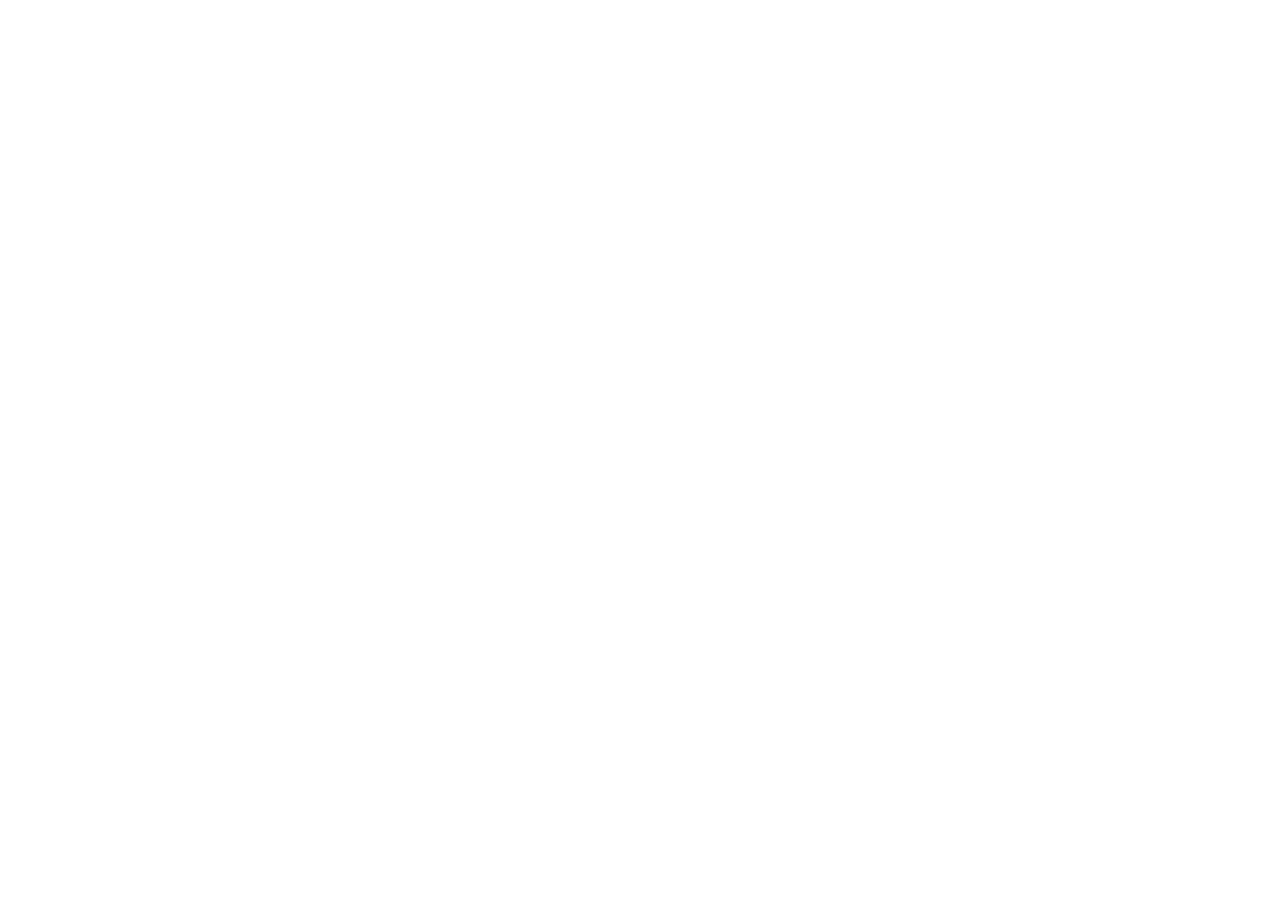
==== index.html @ 4624a654 "Scene1 화면 구현" ====
<!DOCTYPE html>
<html lang="en">
<head>
    <link rel="stylesheet" href="style.css">
    <meta charset="UTF-8">
    <meta name="viewport" content="width=device-width, initial-scale=1.0">
    <title>TOY_ChristmasWEB</title>
</head>
<body>
    <div id="container">
        <nav>
            <ul id="nav_list">
                <li>Home</li>
                <li>Scene1</li>
                <li>Scene2</li>
                <li>Scene3</li>
            </ul>
        </nav>
        <div id="main_text">We Wish a <br/>Merry <span id="typing_text"></span></div>
    </div>

    <script>
        const $text = document.querySelector("#typing_text")
        const speed = 100;

        const typing = async () => {
            letter = "Christmas"
            letter = [...letter]
            while(letter.length) {
                await wait(speed)
                $text.innerHTML += letter.shift()
            }
            letter = "Christmas"

            await wait(1000);

            remove()
        }

        const remove = async () => {
            while(letter.length) {
                letter = [...letter]
                await wait(speed);
                letter.pop();
                $text.innerHTML = letter.join("");
            }
            await wait(1500);
            typing();

        }

        function wait(ms){
            return new Promise(res => setTimeout(res, ms))
        }

        setTimeout(typing, 1500)
    </script>
</body>
</html>
---- style.css ----
@font-face {
    font-family: 'PlayfairDisplay';
    src: url('fonts/PlayfairDisplay-VariableFont_wght.ttf') format('truetype');
    font-weight: normal;
    font-style: normal;
}

body {
    margin: 0;
    padding: 0;
}

#container {
    width: 100vw;
    height: 100vh;
    background-image: url('/imgs/BG1.png');
    background-size: cover;
    background-position: center;
}

nav {
    width: 100%;
    height: 80px;
    display: flex;
    opacity: 0;
    transition: opacity 0.3s ease;
}

nav:hover {
    opacity: 1;
}


nav>ul {
    justify-content: center;
    align-items: center;
}

nav>ul>li {
    font-size: 18px;
    list-style-type: none;
    font-family: 'PlayfairDisplay';
    font-weight: lighter;
    text-align: center;
    color: white;
}

nav>ul>li:not(:first-child) {
    margin-left: 100px;
}

#main_text {
    font-size: 116px;
    text-align: center;
    color: white;
    font-family: 'PlayfairDisplay';
    font-weight: 500;
    padding: 25vh;
}

#nav_list {
    display: flex;
}
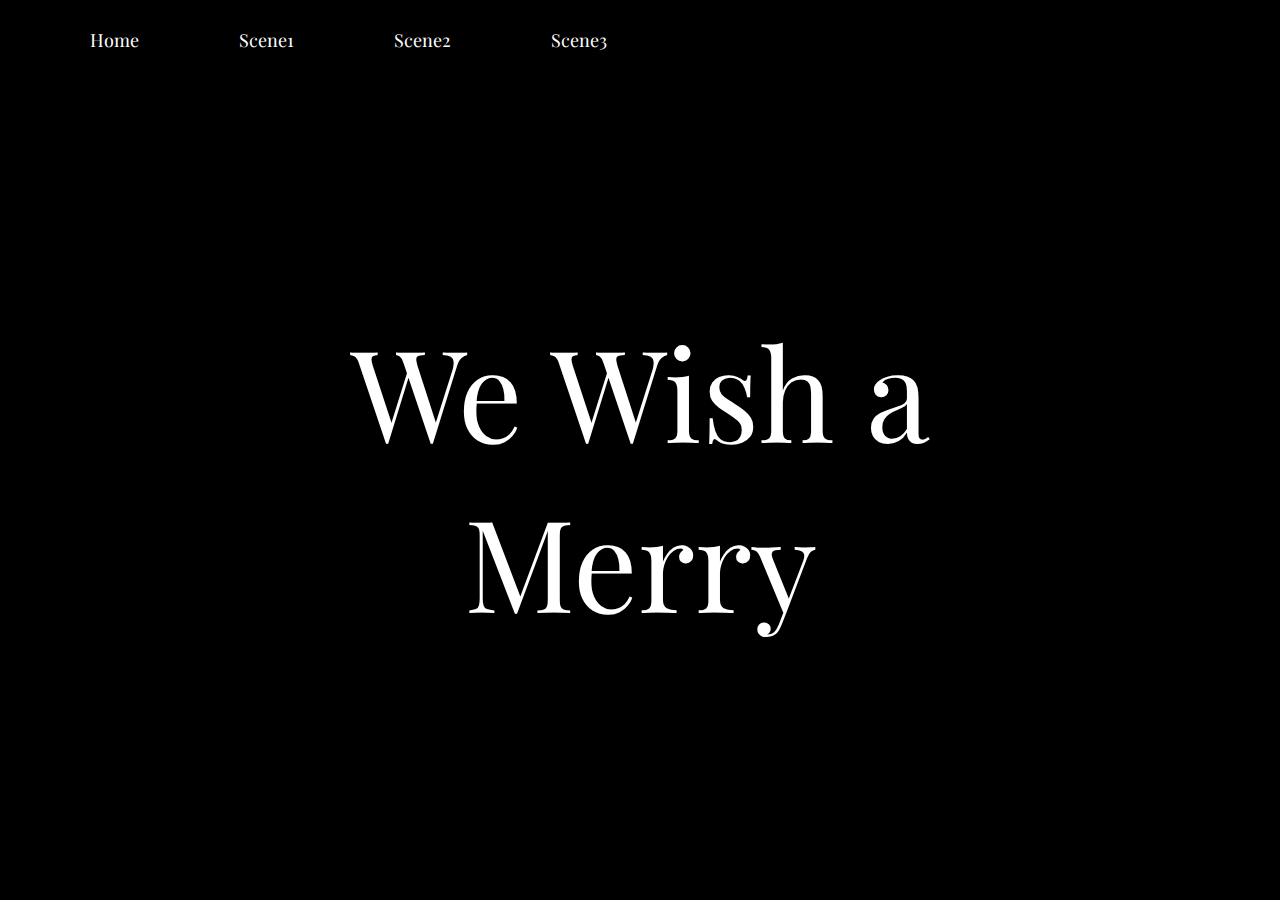
==== commit 98b784e4: "구조를 변경해야함;" ====
--- a/index.html
+++ b/index.html
@@ -7,53 +7,18 @@
     <title>TOY_ChristmasWEB</title>
 </head>
 <body>
+    <script type="module" src="/scripts/typing.js" defer></script>
+    <script type="module" src="/scripts/controller.js" defer></script>
     <div id="container">
         <nav>
             <ul id="nav_list">
-                <li>Home</li>
-                <li>Scene1</li>
-                <li>Scene2</li>
-                <li>Scene3</li>
+                <li id="home">Home</li>
+                <li id="scene1">Scene1</li>
+                <li id="scene2">Scene2</li>
+                <li id="scene3">Scene3</li>
             </ul>
         </nav>
         <div id="main_text">We Wish a <br/>Merry <span id="typing_text"></span></div>
     </div>
-
-    <script>
-        const $text = document.querySelector("#typing_text")
-        const speed = 100;
-
-        const typing = async () => {
-            letter = "Christmas"
-            letter = [...letter]
-            while(letter.length) {
-                await wait(speed)
-                $text.innerHTML += letter.shift()
-            }
-            letter = "Christmas"
-
-            await wait(1000);
-
-            remove()
-        }
-
-        const remove = async () => {
-            while(letter.length) {
-                letter = [...letter]
-                await wait(speed);
-                letter.pop();
-                $text.innerHTML = letter.join("");
-            }
-            await wait(1500);
-            typing();
-
-        }
-
-        function wait(ms){
-            return new Promise(res => setTimeout(res, ms))
-        }
-
-        setTimeout(typing, 1500)
-    </script>
 </body>
 </html>--- a/style.css
+++ b/style.css
@@ -13,6 +13,7 @@
 #container {
     width: 100vw;
     height: 100vh;
+    background-color: black;
     background-image: url('/imgs/BG1.png');
     background-size: cover;
     background-position: center;
@@ -32,6 +33,7 @@
 
 
 nav>ul {
+    margin-left: 50px;
     justify-content: center;
     align-items: center;
 }
@@ -50,11 +52,10 @@
 }
 
 #main_text {
-    font-size: 116px;
+    font-size: 128px;
     text-align: center;
     color: white;
     font-family: 'PlayfairDisplay';
-    font-weight: 500;
     padding: 25vh;
 }
 
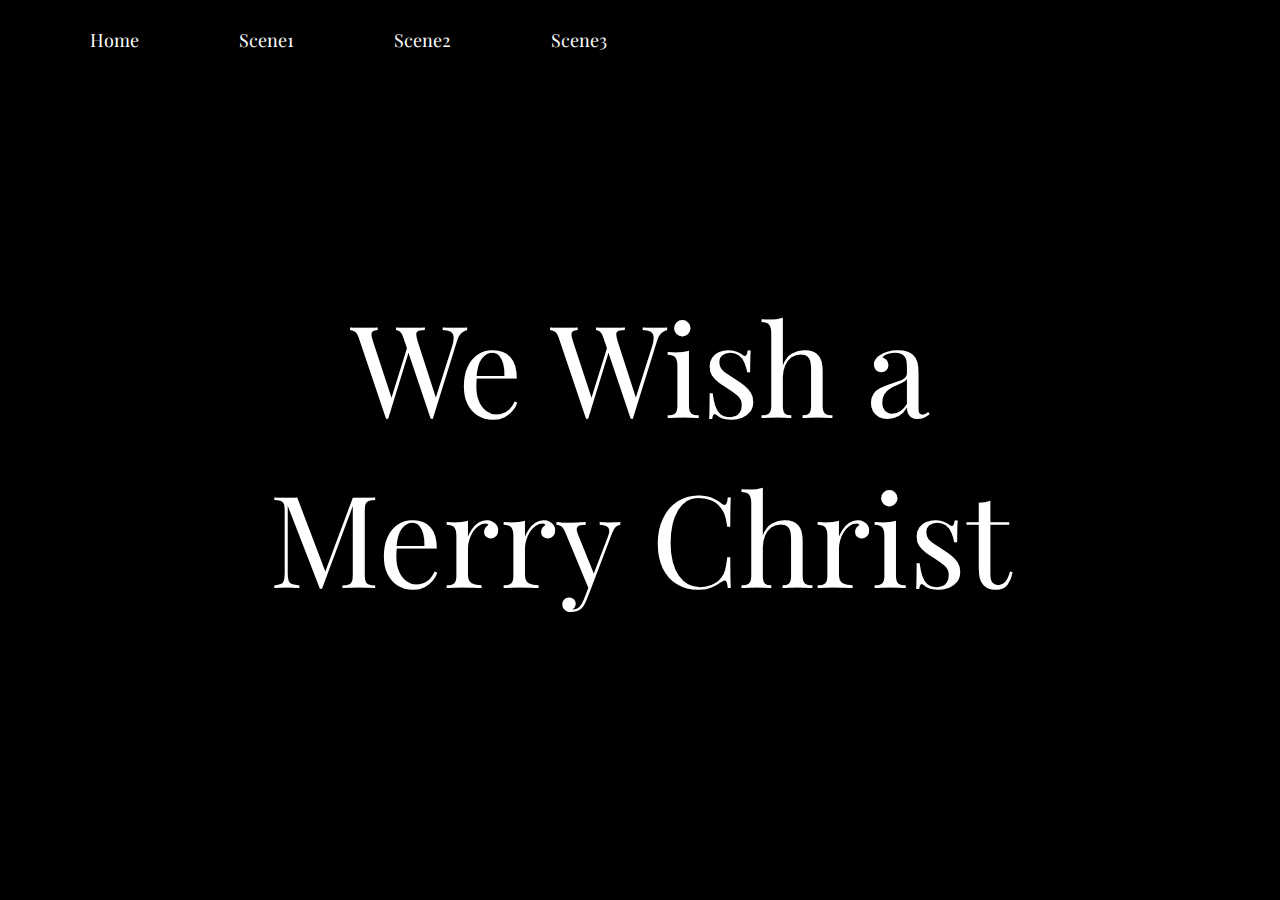
==== commit 1dc8cdb1: "SPA 구조로 변경 및 간단한 애니메이션 추가" ====
--- a/index.html
+++ b/index.html
@@ -1,24 +1,31 @@
 <!DOCTYPE html>
 <html lang="en">
+
 <head>
     <link rel="stylesheet" href="style.css">
     <meta charset="UTF-8">
     <meta name="viewport" content="width=device-width, initial-scale=1.0">
     <title>TOY_ChristmasWEB</title>
 </head>
+
 <body>
-    <script type="module" src="/scripts/typing.js" defer></script>
     <script type="module" src="/scripts/controller.js" defer></script>
-    <div id="container">
+    <div id="wrap">
         <nav>
             <ul id="nav_list">
-                <li id="home">Home</li>
-                <li id="scene1">Scene1</li>
-                <li id="scene2">Scene2</li>
-                <li id="scene3">Scene3</li>
+                <li class="home">Home</li>
+                <li class="scene1">Scene1</li>
+                <li class="scene2">Scene2</li>
+                <li class="scene3">Scene3</li>
             </ul>
         </nav>
-        <div id="main_text">We Wish a <br/>Merry <span id="typing_text"></span></div>
+        <div id="container">
+            <div id="App">
+                <!-- SPA 내용이 들어갈 자리 -->
+            </div>
+            <script type="module" src="App.js" defer></script>
+        </div>
     </div>
 </body>
+
 </html>--- a/style.css
+++ b/style.css
@@ -10,6 +10,11 @@
     padding: 0;
 }
 
+#wrap {
+    width: 100%;
+    height: 100%;
+}
+
 #container {
     width: 100vw;
     height: 100vh;
@@ -17,6 +22,9 @@
     background-image: url('/imgs/BG1.png');
     background-size: cover;
     background-position: center;
+    display: flex;
+    align-items: center;
+    justify-content: center;
 }
 
 nav {
@@ -25,6 +33,7 @@
     display: flex;
     opacity: 0;
     transition: opacity 0.3s ease;
+    position:absolute
 }
 
 nav:hover {
@@ -56,7 +65,6 @@
     text-align: center;
     color: white;
     font-family: 'PlayfairDisplay';
-    padding: 25vh;
 }
 
 #nav_list {
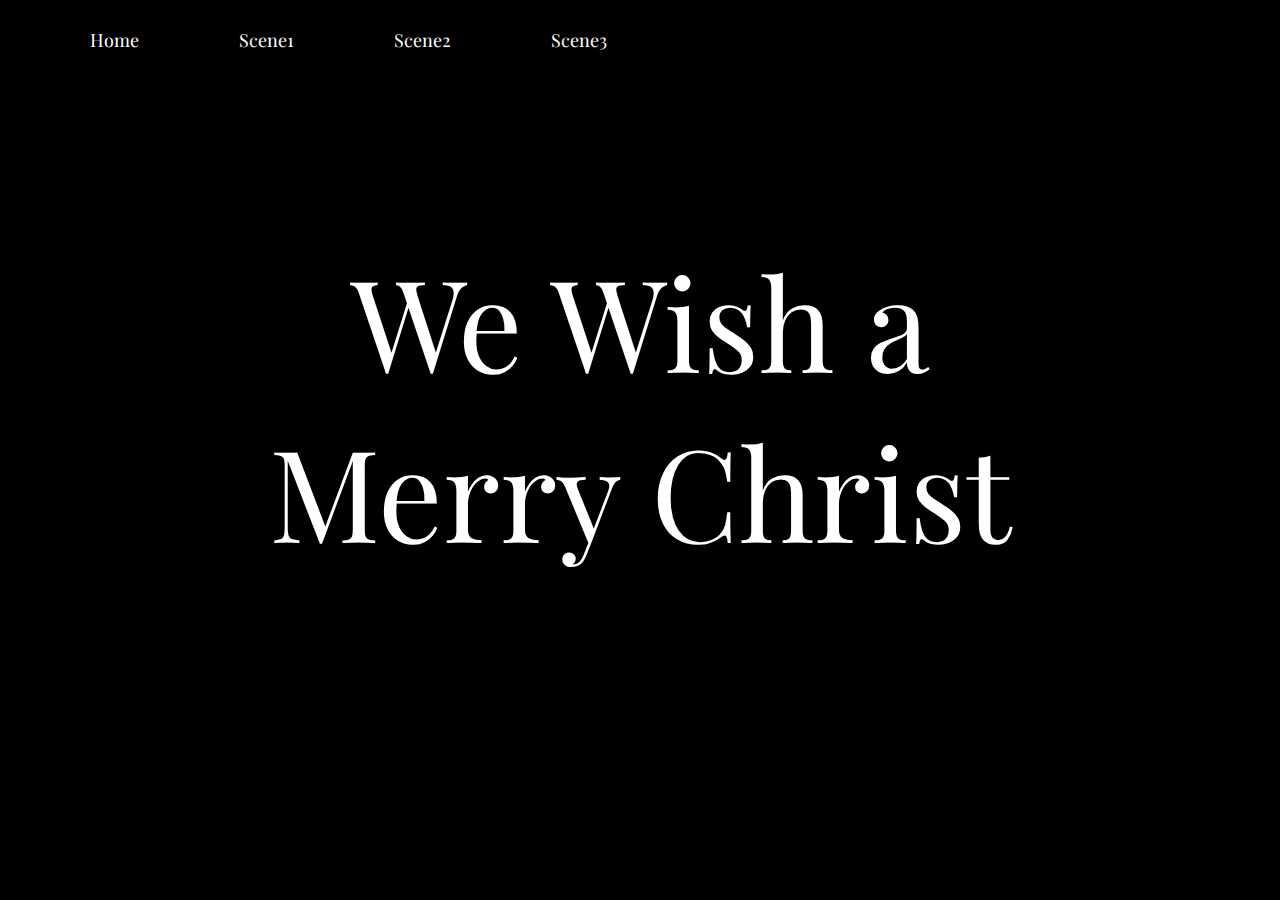
==== commit 923a18d1: "캔버스 눈 내리기 구현, 약간의 애니메이션, 푸터 추가" ====
--- a/index.html
+++ b/index.html
@@ -20,9 +20,12 @@
             </ul>
         </nav>
         <div id="container">
-            <div id="App">
+            <main id="App">
                 <!-- SPA 내용이 들어갈 자리 -->
-            </div>
+            </main>
+            <footer>
+                2023.12.13-2023.12.15 @made by changwooLee
+            </footer>
             <script type="module" src="App.js" defer></script>
         </div>
     </div>
--- a/style.css
+++ b/style.css
@@ -3,6 +3,20 @@
     src: url('fonts/PlayfairDisplay-VariableFont_wght.ttf') format('truetype');
     font-weight: normal;
     font-style: normal;
+}
+
+@keyframes blur-in {
+    from {
+        opacity: 0;
+        filter: blur(10px);
+        /* 초기에는 블러 처리된 상태 */
+    }
+
+    to {
+        opacity: 1;
+        filter: blur(0);
+        /* 최종적으로 블러 처리 없는 상태로 */
+    }
 }
 
 body {
@@ -13,6 +27,7 @@
 #wrap {
     width: 100%;
     height: 100%;
+    overflow: hidden;
 }
 
 #container {
@@ -22,9 +37,8 @@
     background-image: url('/imgs/BG1.png');
     background-size: cover;
     background-position: center;
-    display: flex;
-    align-items: center;
-    justify-content: center;
+    animation: blur-in 1s;
+
 }
 
 nav {
@@ -33,12 +47,13 @@
     display: flex;
     opacity: 0;
     transition: opacity 0.3s ease;
-    position:absolute
+    position: absolute
 }
 
 nav:hover {
     opacity: 1;
 }
+
 
 
 nav>ul {
@@ -65,8 +80,42 @@
     text-align: center;
     color: white;
     font-family: 'PlayfairDisplay';
+    position: absolute;
 }
 
 #nav_list {
     display: flex;
+}
+
+#canvas_container {
+    width: 100%;
+    height: 100%;
+    overflow: hidden;
+    display: flex;
+    justify-content: center;
+    align-items: center;
+}
+
+#App {
+    width: 100%;
+    height: 90%;
+    display: flex;
+    align-items: center;
+    justify-content: center;
+}
+
+footer {
+    width: 100%;
+    height: 50px;
+    position: absolute;
+    z-index: 1;
+    text-align: center;
+    color: white;
+    font-family: 'PlayfairDisplay';
+    opacity: 0;
+    transition: opacity 0.5s;
+}
+
+footer:hover {
+    opacity: 1;
 }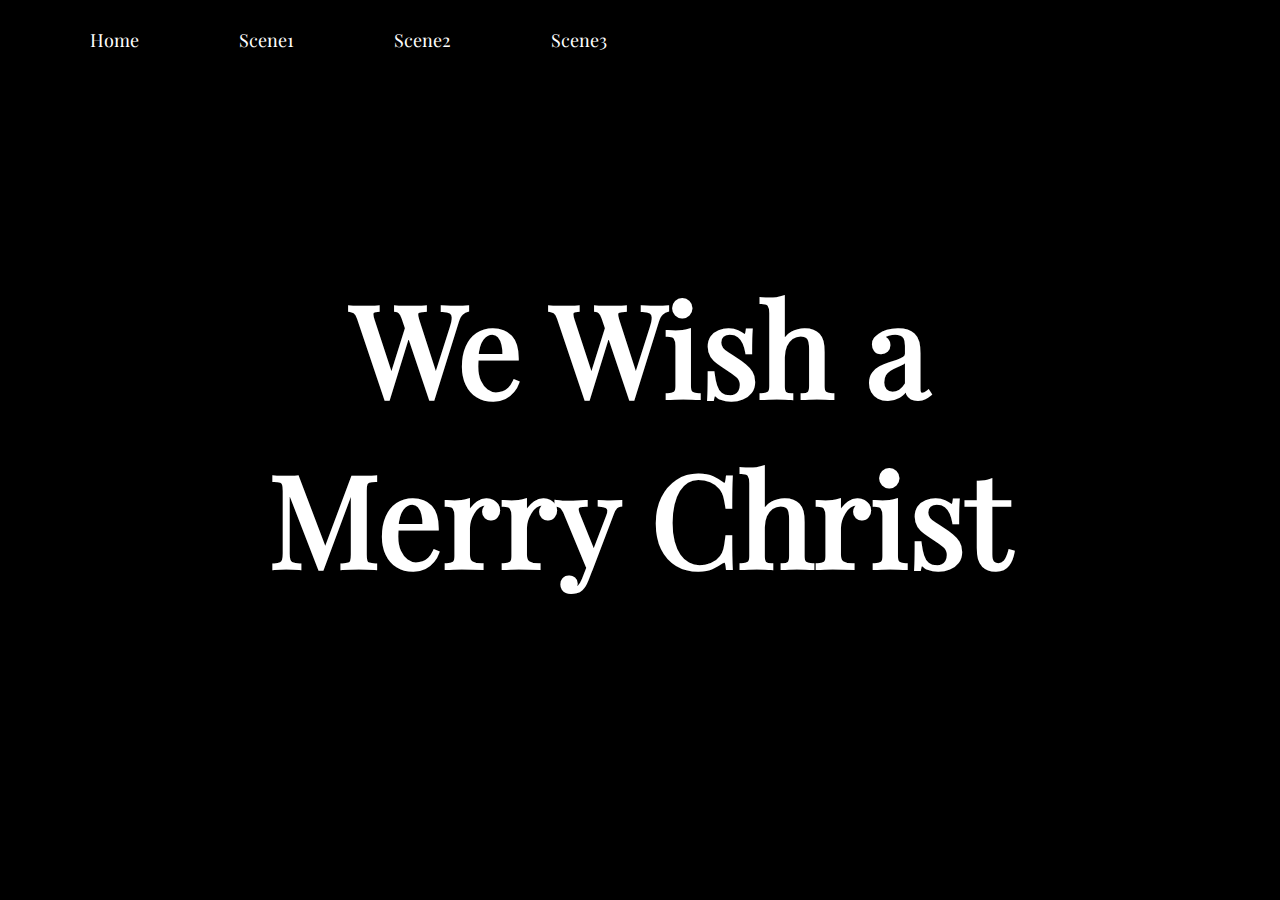
==== commit 0e3adf16: "feature : Scene3, Scene2 애니메이션 추가,  전체적인 이미지 Blink 애니메이션" ====
--- a/index.html
+++ b/index.html
@@ -24,7 +24,7 @@
                 <!-- SPA 내용이 들어갈 자리 -->
             </main>
             <footer>
-                2023.12.13-2023.12.15 @made by changwooLee
+                2023.12.13-2023.12.15 TOY_ChristmasWEB changwooLee
             </footer>
             <script type="module" src="App.js" defer></script>
         </div>
--- a/style.css
+++ b/style.css
@@ -19,6 +19,19 @@
     }
 }
 
+@keyframes start_text {
+    from {
+        opacity: 0;
+        transform: translateY(-50px);
+
+    }
+
+    to {
+        opacity: 1;
+        transform: translateY(0);
+    }
+}
+
 body {
     margin: 0;
     padding: 0;
@@ -28,6 +41,7 @@
     width: 100%;
     height: 100%;
     overflow: hidden;
+    background-color: black;
 }
 
 #container {
@@ -37,8 +51,23 @@
     background-image: url('/imgs/BG1.png');
     background-size: cover;
     background-position: center;
-    animation: blur-in 1s;
-
+}
+
+#container::before {
+    content: "";
+    position: absolute;
+    top: 0px;
+    left: 0px;
+    right: 0px;
+    bottom: 0px;
+    background-color: #000;
+    animation: blink 10s ease-in-out 10s infinite;
+}
+
+@keyframes blink {
+    0% {opacity: 0.1;}
+    50% {opacity: 0.7;}
+    100% { opacity: 0.1;}
 }
 
 nav {
@@ -47,14 +76,14 @@
     display: flex;
     opacity: 0;
     transition: opacity 0.3s ease;
-    position: absolute
+    visibility: visible;
+    position: absolute;
+    z-index: 1;
 }
 
 nav:hover {
     opacity: 1;
 }
-
-
 
 nav>ul {
     margin-left: 50px;
@@ -69,6 +98,11 @@
     font-weight: lighter;
     text-align: center;
     color: white;
+    transition: font-size 0.5s;
+}
+
+nav>ul>li:hover {
+    font-size: 23px;
 }
 
 nav>ul>li:not(:first-child) {
@@ -77,10 +111,14 @@
 
 #main_text {
     font-size: 128px;
-    text-align: center;
+    position: absolute;
+    text-align: center;
+    margin-top: 50px;
+    z-index: 1;
+    font-weight: bold;
     color: white;
     font-family: 'PlayfairDisplay';
-    position: absolute;
+    animation: start_text 1.0s ease-out forwards;
 }
 
 #nav_list {
@@ -102,13 +140,13 @@
     display: flex;
     align-items: center;
     justify-content: center;
+    opacity: 1;
 }
 
 footer {
     width: 100%;
     height: 50px;
-    position: absolute;
-    z-index: 1;
+    position: fixed;
     text-align: center;
     color: white;
     font-family: 'PlayfairDisplay';
@@ -118,4 +156,69 @@
 
 footer:hover {
     opacity: 1;
+}
+
+.blur_animation {
+    animation: blur-in 1s;
+}
+
+
+@keyframes slide_text {
+    0% {
+        transform: translateY(0px);
+        font-size: 128px;
+    }
+
+    50% {
+        transform: translateY(-70px);
+        font-size: 128px;
+        color: rgb(120, 237, 120);
+        /* 초록색 */
+    }
+
+    100% {
+        transform: translateY(0px);
+        font-size: 128px;
+    }
+}
+
+.text-animated {
+    animation: slide_text 2s ease-in-out forwards 2s;
+
+}
+
+#text_slide {
+    display: flex;
+    flex-wrap: wrap;
+    justify-content: center;
+    align-items: center;
+    align-content: center;
+}
+
+#app span:hover {
+    font-size: 6rem;
+}
+
+#text_split {
+    align-items: center;
+    justify-content: center;
+    margin: auto;
+    text-align: center;
+}
+
+#text_split>span {
+    transition: all 0.5s;
+    line-height: 20px;
+}
+
+#text_split>span:nth-child(odd):hover {
+    font-size: 160px;
+    color: rgb(120, 237, 120);
+    /* 초록색 */
+}
+
+#text_split>span:nth-child(even):hover {
+    font-size: 160px;
+    color: rgb(238, 104, 104);
+    /* 빨간색 */
 }